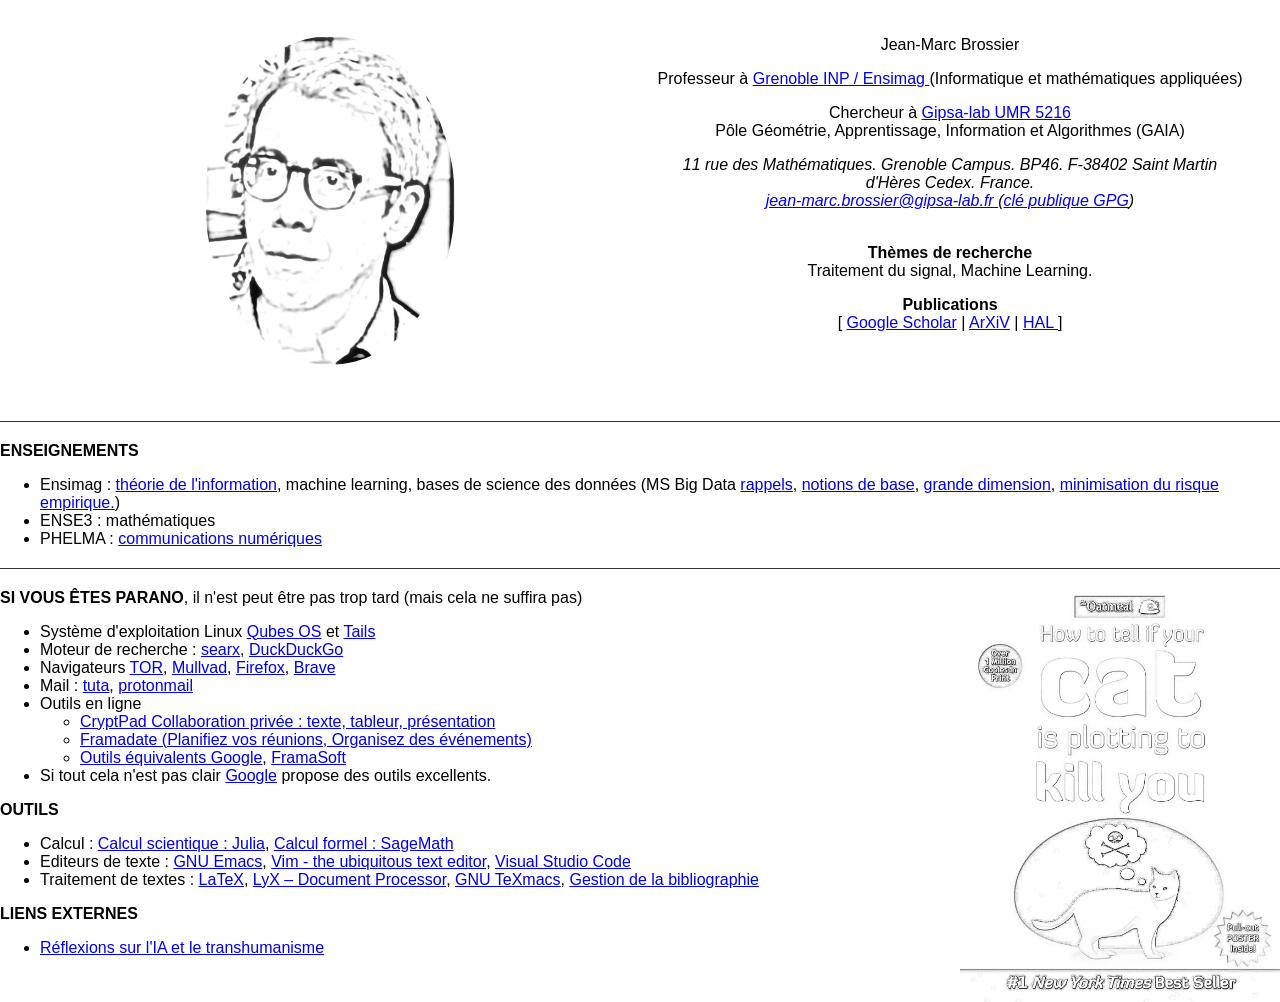
==== index.html @ 027f8fc3 "V0" ====
<!DOCTYPE html>
<html lang="fr">
  <head>
    <meta charset="UTF-8">  
    <meta name="viewport" content="width=device-width, initial-scale=1.0">
    <meta name="description"
          content="Page personnelle de Jean-Marc Brossier, professeur et chercheur en mathématiques et traitement du signal.">
    <meta name="keywords"
          content="professeur, chercheur, mathématiques, signal processing, machine learning, digital communications">
    <meta name="author"
          content="Jean-Marc Brossier">
    <meta http-equiv="cache-control"
          content="no-cache">
    <meta http-equiv="expires" content="0">
    <meta http-equiv="pragma" content="no-cache">
    <link rel="stylesheet" href="style.css">
    <title> Page personnelle de Jean-Marc Brossier </title>    
  </head> 

  <body>  
    <header>
      
      <div class="responsive-two-column-grid">
        <div>
          <img src="Photos/jm.jpg" alt="Photo de Jean-Marc Brossier" >
        </div>
      
        <div>
          Jean-Marc Brossier
          
          <p>Professeur à
            <a href="https://ensimag.grenoble-inp.fr/en"> Grenoble INP / Ensimag </a>
            (Informatique et mathématiques appliquées)
          </p>
          
          <p>Chercheur à
            <a href="https://www.gipsa-lab.grenoble-inp.fr/pole/gaia"> Gipsa-lab UMR 5216 </a>
            <br>
            Pôle Géométrie, Apprentissage, Information et Algorithmes (GAIA) 
          </p>

          <address>
            11 rue des Math&eacute;matiques.
	    Grenoble Campus. BP46. F-38402 Saint Martin d'H&egrave;res Cedex. France.
            <br>
            <a href="mailto:jean-marc.brossier@gipsa-lab.fr"> jean-marc.brossier@gipsa-lab.fr </a>
            (<a href="Jean-Marc-Brossier-B85253AE.asc">clé publique GPG</a>)
          </address>

          <br>

          <p> 
            <b>Thèmes de recherche</b>
            <br>
            Traitement du signal, Machine Learning. 
          </p>

          <p>
            <b>Publications</b>
            <br>
            [ <a href="https://scholar.google.fr/citations?user=IrJ61OgAAAAJ&hl=fr&oi=ao">Google Scholar</a> | 
            <a href="https://arxiv.org/search/?searchtype=author&query=Brossier%2C+J">ArXiV</a> |
            <a href="https://haltools.archives-ouvertes.fr/Public/afficheRequetePubli.php?auteur_exp=jean-marc%2C+brossier&CB_auteur=oui&CB_titre=oui&CB_Resume_court=oui&langue=all&tri_exp=auteur_exp&tri_exp2=date_publi&tri_exp3=date_publi&ordre_aff=TA&CB_rubriqueDiv=oui&Fen=Aff&css=../css/VisuCondense.css">
              HAL </a> ]
            
          </p>
              
        </div>
    </header>


    <hr>
    <b> ENSEIGNEMENTS </b>
    <ul>
      <li> Ensimag :  <a href="https://jmbrossier.github.io/jm/Cours/TI.pdf">théorie de l'information</a>, machine learning, bases de science des
        données (MS Big Data
        <a href="https://codimd.math.cnrs.fr/WJrtKmB8S9yZ0gNBiDCqnw#"> rappels</a>,
        <a href="https://codimd.math.cnrs.fr/GSctEAcXRiSsSEbGqukKZQ#"> notions de base</a>,
        <a href="https://codimd.math.cnrs.fr/mHxKl5hDRw-5-Yy7YlN0wg#"> grande dimension</a>,
        <a href="https://codimd.math.cnrs.fr/sC2irziESIKngz9c8ui22g#"> minimisation du risque empirique.</a>)
      <li> ENSE3 : mathématiques
      <li> PHELMA :  <a href="https://jmbrossier.github.io/jm/Cours/cours-com-num.pdf"> communications numériques</a>
    </ul>
    
    <hr>
    
    <b>SI VOUS ÊTES PARANO</b>, il n'est peut être pas trop tard (mais cela ne suffira pas)

    <a href="https://www.amazon.fr/Tell-Your-Plotting-Kill-You/dp/1449410243">
      <img src="Photos/How2.jpg" alt="How to tell if your cat is plotting to kill you" style="float:right;width:25%;">
    </a>
    
    <ul>
      <li> Système d'exploitation Linux <a href="https://www.qubes-os.org/"> Qubes OS</a> et 
        <a href="https://tails.net/"> Tails</a>
        
      <li> Moteur de recherche :
        <a href="https://searx.space/"> searx</a>,
        <a href="https://duckduckgo.com/"> DuckDuckGo</a>
        
      <li> Navigateurs
        <a href="https://www.torproject.org/"> TOR</a>, 
        <a href="https://mullvad.net/fr/browser"> Mullvad</a>,
        <a href="https://www.mozilla.org/fr/firefox/"> Firefox</a>,
        <a href="https://brave.com/fr/"> Brave</a>
        
      <li> Mail :
        <a href="https://tuta.com/fr"> tuta</a>, <a href="https://proton.me/mail"> protonmail</a>
        
      <li> Outils en ligne
        <ul>
          <li>
            <a href="https://cryptpad.org/"> CryptPad Collaboration privée : texte, tableur, présentation</a>
          <li>
            <a href="https://framadate.org/abc/fr/">  Framadate (Planifiez vos réunions, Organisez des
              événements) </a>
          <li>
            <a href="https://degooglisons-internet.org/fr/"> Outils équivalents Google</a>,
            <a href="https://framasoft.org/fr/"> FramaSoft </a>
        </ul>
        
      <li> Si tout cela n'est pas clair <a href="https://www.google.com/"> Google</a> propose des outils excellents.
    </ul>
        <!-- <hr> -->


    <b> OUTILS </b>
    <ul> 
      <li>  Calcul :
        <a href="https://julialang.org/">Calcul scientique : Julia</a>,
        <a href="https://www.sagemath.org/"> Calcul formel : SageMath</a>
      <li> Editeurs de texte :
        <a href="https://www.gnu.org/software/emacs/"> GNU Emacs</a>,
        <a href="https://www.vim.org/"> Vim - the ubiquitous text editor</a>,
        <a href="https://code.visualstudio.com/"> Visual Studio Code</a>
      <li> Traitement de textes  :
        <a href="https://tug.org/"> LaTeX</a>,
        <a href="https://www.lyx.org/"> LyX – Document Processor</a>,
        <a href="https://www.texmacs.org/tmweb/home/welcome.en.html"> GNU TeXmacs</a>,
        <a href="https://www.jabref.org/"> Gestion de la bibliographie</a>
        <!-- <hr> -->
    </ul> 

    <b> LIENS EXTERNES </b>
    <ul> 
      <li> <a href="https://sorbiers.ch" color="white">  Réflexions sur l'IA et le transhumanisme</a>
        <!-- <hr> -->
    </ul>
    
  </body>
</html>
---- style.css ----
/* container */
.responsive-two-column-grid {
    display:block;
}

/* columns */
.responsive-two-column-grid > * {
    padding:1rem;
}

/* tablet breakpoint */
@media (min-width:768px) {
    .responsive-two-column-grid {
        display: grid;
        grid-template-columns: 1fr 1fr;
    }
}

.responsive-two-column-grid img {
    max-width: 250px;
    border-radius: 70%;
    min-width: 250px;
}

.center {
  display: block;
  margin-left: auto;
  margin-right: auto;
  width: 50%;
}

body {
    font-family: Arial, sans-serif;
    margin: 0;
    padding: 0;
    background: #FFFFFF;
}

img {
  display: block;
  margin-left: auto;
  margin-right: auto;
}


hr {
    border: 0;
    height: 1px;
    background: #333;
    margin: 20px 0;
}


header {
    padding: 20px;
    text-align: center;
}
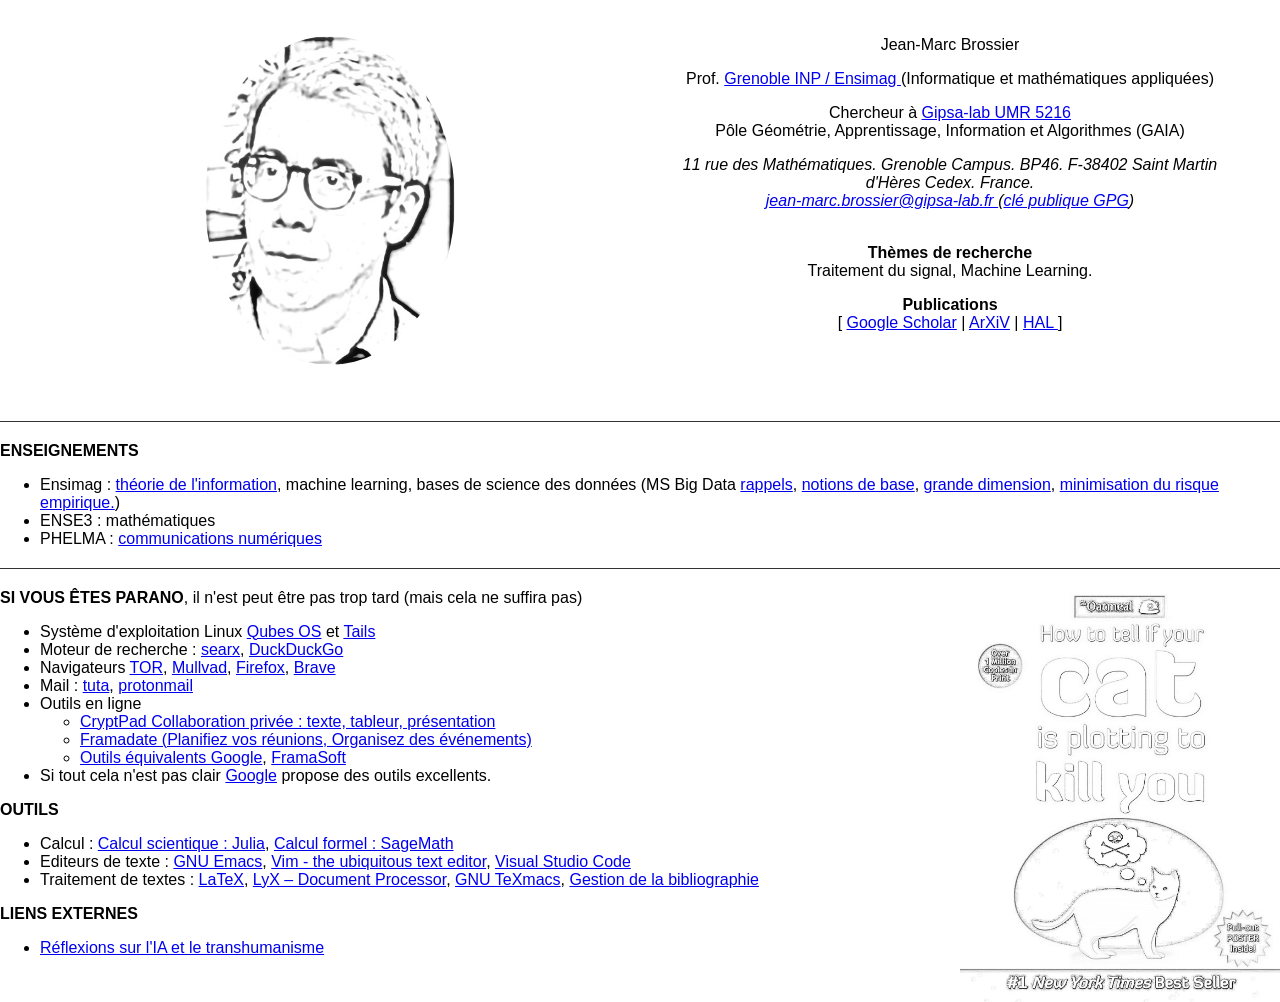
==== commit 3820e3a2: "V0.1" ====
--- a/index.html
+++ b/index.html
@@ -28,7 +28,7 @@
         <div>
           Jean-Marc Brossier
           
-          <p>Professeur à
+          <p>Prof. 
             <a href="https://ensimag.grenoble-inp.fr/en"> Grenoble INP / Ensimag </a>
             (Informatique et mathématiques appliquées)
           </p>
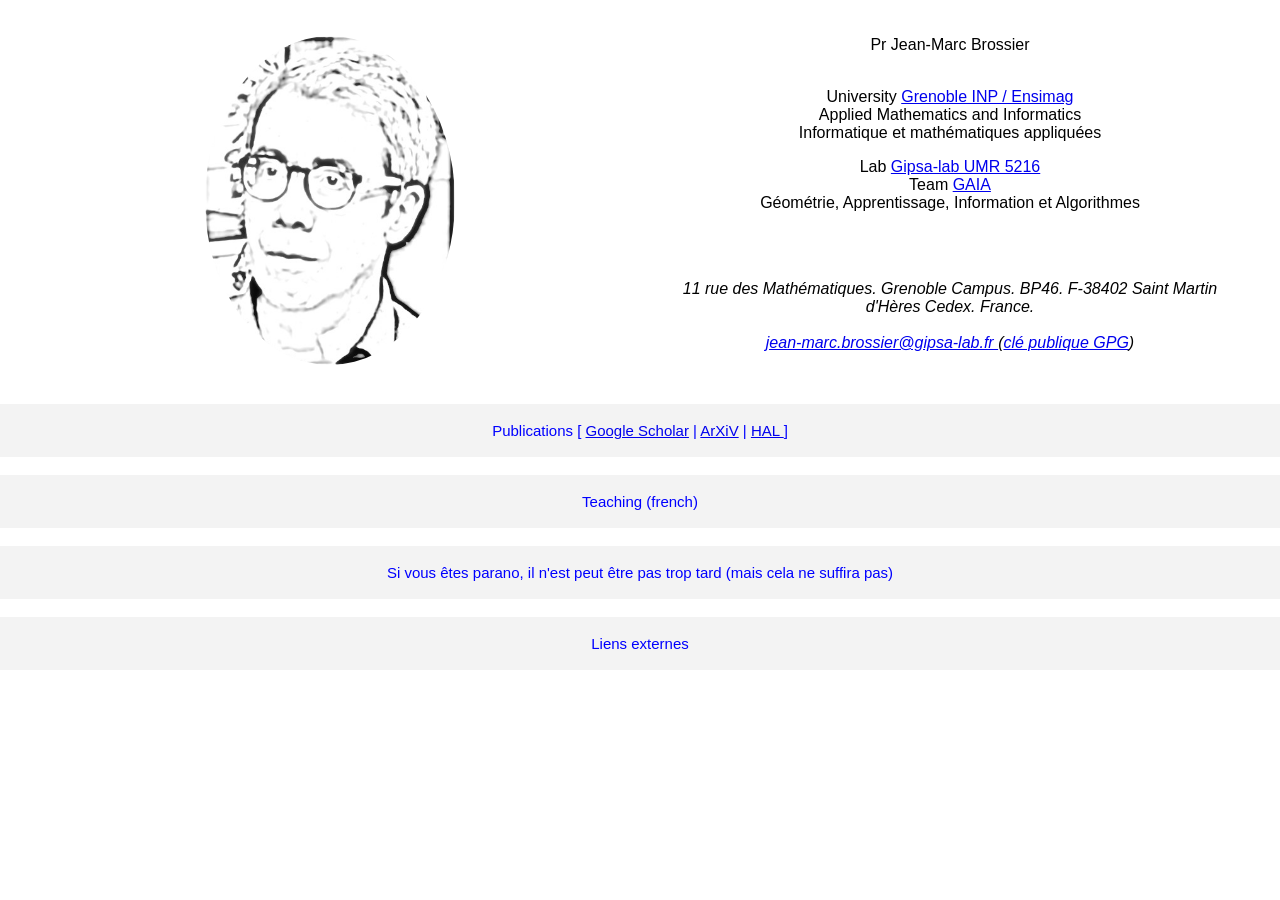
==== commit 921340e5: "V0.11" ====
--- a/index.html
+++ b/index.html
@@ -1,6 +1,33 @@
 <!DOCTYPE html>
 <html lang="fr">
   <head>
+
+<meta name="viewport" content="width=device-width, initial-scale=1">
+<style>
+.collapsible {
+  background-color: #F3F3F3;
+  color: blue;
+  cursor: pointer;
+  padding: 18px;
+  width: 100%;
+  border: none;
+  text-align: center;
+  outline: none;
+  font-size: 15px;
+}
+
+.active, .collapsible:hover {
+  background-color: #CCCCCC;
+}
+
+.content {
+  padding: 0 18px;
+  display: none;
+  overflow: hidden;
+  background-color: #fafafa;
+}
+</style>
+    
     <meta charset="UTF-8">  
     <meta name="viewport" content="width=device-width, initial-scale=1.0">
     <meta name="description"
@@ -26,126 +53,153 @@
         </div>
       
         <div>
-          Jean-Marc Brossier
-          
-          <p>Prof. 
+          Pr Jean-Marc Brossier
+
+          <br><br>
+          
+          <p> University 
             <a href="https://ensimag.grenoble-inp.fr/en"> Grenoble INP / Ensimag </a>
-            (Informatique et mathématiques appliquées)
+            <br>
+            Applied Mathematics and Informatics
+            <br> Informatique et mathématiques appliquées
           </p>
           
-          <p>Chercheur à
+          <p> Lab
             <a href="https://www.gipsa-lab.grenoble-inp.fr/pole/gaia"> Gipsa-lab UMR 5216 </a>
             <br>
-            Pôle Géométrie, Apprentissage, Information et Algorithmes (GAIA) 
+            Team
+            <a href="https://www.gaia-gipsa.cnrs.fr/">GAIA</a>
+            <br>
+            Géométrie, Apprentissage, Information et Algorithmes
           </p>
 
+          <br><br>
+          
+          <p>             
           <address>
             11 rue des Math&eacute;matiques.
 	    Grenoble Campus. BP46. F-38402 Saint Martin d'H&egrave;res Cedex. France.
-            <br>
+            <br><br>
             <a href="mailto:jean-marc.brossier@gipsa-lab.fr"> jean-marc.brossier@gipsa-lab.fr </a>
             (<a href="Jean-Marc-Brossier-B85253AE.asc">clé publique GPG</a>)
           </address>
-
-          <br>
-
-          <p> 
-            <b>Thèmes de recherche</b>
-            <br>
-            Traitement du signal, Machine Learning. 
           </p>
-
-          <p>
-            <b>Publications</b>
-            <br>
-            [ <a href="https://scholar.google.fr/citations?user=IrJ61OgAAAAJ&hl=fr&oi=ao">Google Scholar</a> | 
-            <a href="https://arxiv.org/search/?searchtype=author&query=Brossier%2C+J">ArXiV</a> |
-            <a href="https://haltools.archives-ouvertes.fr/Public/afficheRequetePubli.php?auteur_exp=jean-marc%2C+brossier&CB_auteur=oui&CB_titre=oui&CB_Resume_court=oui&langue=all&tri_exp=auteur_exp&tri_exp2=date_publi&tri_exp3=date_publi&ordre_aff=TA&CB_rubriqueDiv=oui&Fen=Aff&css=../css/VisuCondense.css">
-              HAL </a> ]
-            
-          </p>
-              
+          
         </div>
     </header>
 
 
-    <hr>
-    <b> ENSEIGNEMENTS </b>
-    <ul>
-      <li> Ensimag :  <a href="https://jmbrossier.github.io/jm/Cours/TI.pdf">théorie de l'information</a>, machine learning, bases de science des
-        données (MS Big Data
-        <a href="https://codimd.math.cnrs.fr/WJrtKmB8S9yZ0gNBiDCqnw#"> rappels</a>,
-        <a href="https://codimd.math.cnrs.fr/GSctEAcXRiSsSEbGqukKZQ#"> notions de base</a>,
-        <a href="https://codimd.math.cnrs.fr/mHxKl5hDRw-5-Yy7YlN0wg#"> grande dimension</a>,
-        <a href="https://codimd.math.cnrs.fr/sC2irziESIKngz9c8ui22g#"> minimisation du risque empirique.</a>)
-      <li> ENSE3 : mathématiques
-      <li> PHELMA :  <a href="https://jmbrossier.github.io/jm/Cours/cours-com-num.pdf"> communications numériques</a>
-    </ul>
-    
-    <hr>
-    
-    <b>SI VOUS ÊTES PARANO</b>, il n'est peut être pas trop tard (mais cela ne suffira pas)
-
-    <a href="https://www.amazon.fr/Tell-Your-Plotting-Kill-You/dp/1449410243">
-      <img src="Photos/How2.jpg" alt="How to tell if your cat is plotting to kill you" style="float:right;width:25%;">
-    </a>
-    
-    <ul>
-      <li> Système d'exploitation Linux <a href="https://www.qubes-os.org/"> Qubes OS</a> et 
-        <a href="https://tails.net/"> Tails</a>
-        
-      <li> Moteur de recherche :
-        <a href="https://searx.space/"> searx</a>,
-        <a href="https://duckduckgo.com/"> DuckDuckGo</a>
-        
-      <li> Navigateurs
-        <a href="https://www.torproject.org/"> TOR</a>, 
-        <a href="https://mullvad.net/fr/browser"> Mullvad</a>,
-        <a href="https://www.mozilla.org/fr/firefox/"> Firefox</a>,
-        <a href="https://brave.com/fr/"> Brave</a>
-        
-      <li> Mail :
-        <a href="https://tuta.com/fr"> tuta</a>, <a href="https://proton.me/mail"> protonmail</a>
-        
-      <li> Outils en ligne
-        <ul>
-          <li>
-            <a href="https://cryptpad.org/"> CryptPad Collaboration privée : texte, tableur, présentation</a>
-          <li>
-            <a href="https://framadate.org/abc/fr/">  Framadate (Planifiez vos réunions, Organisez des
-              événements) </a>
-          <li>
-            <a href="https://degooglisons-internet.org/fr/"> Outils équivalents Google</a>,
-            <a href="https://framasoft.org/fr/"> FramaSoft </a>
+
+    <button type="button" class="collapsible">Publications
+      [ <a href="https://scholar.google.fr/citations?user=IrJ61OgAAAAJ&hl=fr&oi=ao">Google Scholar</a> | 
+      <a href="https://arxiv.org/search/?searchtype=author&query=Brossier%2C+J">ArXiV</a> |
+      <a href="https://haltools.archives-ouvertes.fr/Public/afficheRequetePubli.php?auteur_exp=jean-marc%2C+brossier&CB_auteur=oui&CB_titre=oui&CB_Resume_court=oui&langue=all&tri_exp=auteur_exp&tri_exp2=date_publi&tri_exp3=date_publi&ordre_aff=TA&CB_rubriqueDiv=oui&Fen=Aff&css=../css/VisuCondense.css">
+        HAL </a> ]
+    </button>
+    <div class="content">
+      <p></p>
+    </div>
+    
+    <br><br>
+    
+    <button type="button" class="collapsible">Teaching (french)</button>
+    <div class="content">
+      <ul>
+        <li> Ensimag :
+          <a href="https://jmbrossier.github.io/Cours/TI.pdf">théorie de l'information</a>,
+          machine learning, bases de science des données (MS Big Data
+          <a href="https://codimd.math.cnrs.fr/WJrtKmB8S9yZ0gNBiDCqnw#"> rappels</a>,
+          <a href="https://codimd.math.cnrs.fr/GSctEAcXRiSsSEbGqukKZQ#"> notions de base</a>,
+          <a href="https://codimd.math.cnrs.fr/mHxKl5hDRw-5-Yy7YlN0wg#"> grande dimension</a>,
+          <a href="https://codimd.math.cnrs.fr/sC2irziESIKngz9c8ui22g#"> minimisation du risque empirique.</a>)
+        <li> ENSE3 : mathématiques
+        <li> PHELMA :  <a href="https://jmbrossier.github.io/Cours/cours-com-num.pdf"> communications numériques</a>
+      </ul>
+    </div>
+    
+    <br><br>
+    
+    <button type="button" class="collapsible">Si vous êtes parano, il n'est peut être pas trop tard (mais cela ne suffira pas)</button>
+    <div class="content">
+      <!-- <a href="https://www.amazon.fr/Tell-Your-Plotting-Kill-You/dp/1449410243"> -->
+      <!--   <img src="Photos/How2.jpg" alt="How to tell if your cat is plotting to kill you" style="float:right;width:25%;"> -->
+      <!-- </a> -->
+      
+      <ul>
+        <li> Système d'exploitation Linux <a href="https://www.qubes-os.org/"> Qubes OS</a> et 
+          <a href="https://tails.net/"> Tails</a>
+          
+        <li> Moteur de recherche :
+          <a href="https://searx.space/"> searx</a>,
+          <a href="https://duckduckgo.com/"> DuckDuckGo</a>
+          
+        <li> Navigateurs
+          <a href="https://www.torproject.org/"> TOR</a>, 
+          <a href="https://mullvad.net/fr/browser"> Mullvad</a>,
+          <a href="https://www.mozilla.org/fr/firefox/"> Firefox</a>,
+          <a href="https://brave.com/fr/"> Brave</a>
+          
+        <li> Mail :
+          <a href="https://tuta.com/fr"> tuta</a>, <a href="https://proton.me/mail"> protonmail</a>
+          
+        <li> Outils en ligne
+          <ul>
+            <li>
+              <a href="https://cryptpad.org/"> CryptPad Collaboration privée : texte, tableur, présentation</a>
+            <li>
+              <a href="https://framadate.org/abc/fr/">  Framadate (Planifiez vos réunions, Organisez des
+                événements) </a>
+            <li>
+              <a href="https://degooglisons-internet.org/fr/"> Outils équivalents Google</a>,
+              <a href="https://framasoft.org/fr/"> FramaSoft </a>
+          </ul>
+          
+        <li> Si tout cela n'est pas clair <a href="https://www.google.com/"> Google</a> propose des outils excellents.
+      </ul>
+      <b> OUTILS </b>
+      <ul> 
+        <li>  Calcul :
+          <a href="https://julialang.org/">Calcul scientique : Julia</a>,
+          <a href="https://www.sagemath.org/"> Calcul formel : SageMath</a>
+        <li> Editeurs de texte :
+          <a href="https://www.gnu.org/software/emacs/"> GNU Emacs</a>,
+          <a href="https://www.vim.org/"> Vim - the ubiquitous text editor</a>,
+          <a href="https://code.visualstudio.com/"> Visual Studio Code</a>
+        <li> Traitement de textes  :
+          <a href="https://tug.org/"> LaTeX</a>,
+          <a href="https://www.lyx.org/"> LyX – Document Processor</a>,
+          <a href="https://www.texmacs.org/tmweb/home/welcome.en.html"> GNU TeXmacs</a>,
+          <a href="https://www.jabref.org/"> Gestion de la bibliographie</a>
+      </ul> 
+    </div>
+    
+    <br><br>
+    
+    <button type="button" class="collapsible">Liens externes</button>
+    <div class="content">
+      <p>
+        <ul> 
+          <li> <a href="https://sorbiers.ch" color="white">  Réflexions sur l'IA et le transhumanisme</a>
         </ul>
-        
-      <li> Si tout cela n'est pas clair <a href="https://www.google.com/"> Google</a> propose des outils excellents.
-    </ul>
-        <!-- <hr> -->
-
-
-    <b> OUTILS </b>
-    <ul> 
-      <li>  Calcul :
-        <a href="https://julialang.org/">Calcul scientique : Julia</a>,
-        <a href="https://www.sagemath.org/"> Calcul formel : SageMath</a>
-      <li> Editeurs de texte :
-        <a href="https://www.gnu.org/software/emacs/"> GNU Emacs</a>,
-        <a href="https://www.vim.org/"> Vim - the ubiquitous text editor</a>,
-        <a href="https://code.visualstudio.com/"> Visual Studio Code</a>
-      <li> Traitement de textes  :
-        <a href="https://tug.org/"> LaTeX</a>,
-        <a href="https://www.lyx.org/"> LyX – Document Processor</a>,
-        <a href="https://www.texmacs.org/tmweb/home/welcome.en.html"> GNU TeXmacs</a>,
-        <a href="https://www.jabref.org/"> Gestion de la bibliographie</a>
-        <!-- <hr> -->
-    </ul> 
-
-    <b> LIENS EXTERNES </b>
-    <ul> 
-      <li> <a href="https://sorbiers.ch" color="white">  Réflexions sur l'IA et le transhumanisme</a>
-        <!-- <hr> -->
-    </ul>
+      </p>
+    </div>
+    
+
+     <script>
+      var coll = document.getElementsByClassName("collapsible");
+      var i;
+      for (i = 0; i < coll.length; i++) {
+          coll[i].addEventListener("click", function() {
+              this.classList.toggle("active");
+              var content = this.nextElementSibling;
+              if (content.style.display === "block") {
+                  content.style.display = "none";
+              } else {
+                  content.style.display = "block";
+              }
+          });
+      }
+    </script>
     
   </body>
 </html>
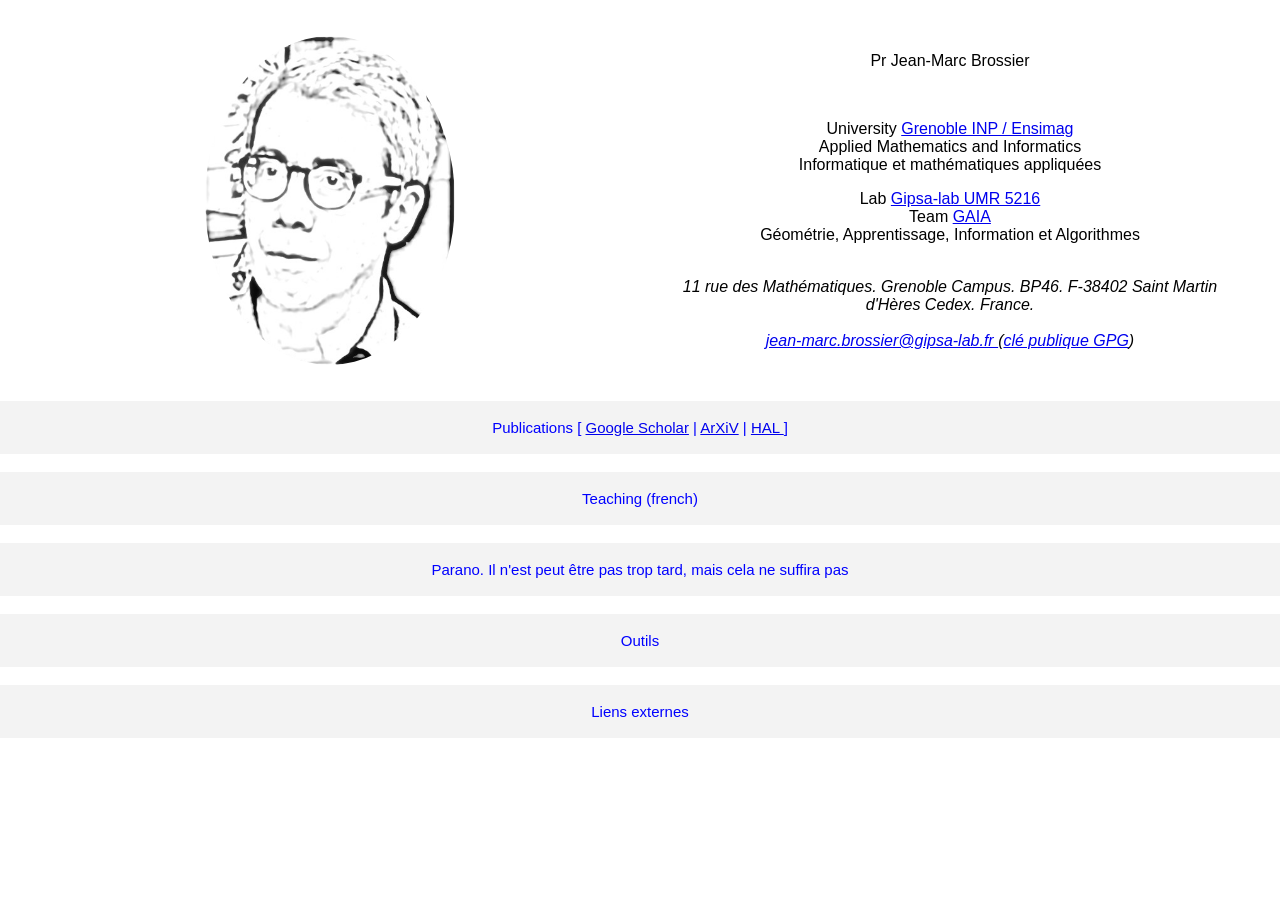
==== commit 44e23262: "V0.12" ====
--- a/index.html
+++ b/index.html
@@ -1,32 +1,36 @@
 <!DOCTYPE html>
 <html lang="fr">
   <head>
-
-<meta name="viewport" content="width=device-width, initial-scale=1">
-<style>
-.collapsible {
-  background-color: #F3F3F3;
-  color: blue;
-  cursor: pointer;
-  padding: 18px;
-  width: 100%;
-  border: none;
-  text-align: center;
-  outline: none;
-  font-size: 15px;
-}
-
-.active, .collapsible:hover {
-  background-color: #CCCCCC;
-}
-
-.content {
-  padding: 0 18px;
-  display: none;
-  overflow: hidden;
-  background-color: #fafafa;
-}
-</style>
+    
+    <link rel="stylesheet" href="https://cdnjs.cloudflare.com/ajax/libs/font-awesome/6.0.0-beta3/css/all.min.css">
+    
+    <meta name="viewport" content="width=device-width, initial-scale=1">
+    
+    <style>
+      ul {
+          list-style-type: none; /* Supprime les puces par défaut */
+      }
+      .collapsible {
+          background-color: #F3F3F3;
+          color: blue;
+          cursor: pointer;
+          padding: 18px;
+          width: 100%;
+          border: none;
+          text-align: center;
+          outline: none;
+          font-size: 15px;
+      }
+      .active, .collapsible:hover {
+          background-color: #CCCCCC;
+      }
+      .content {
+          padding: 0 18px;
+          display: none;
+          overflow: hidden;
+          background-color: #fafafa;
+      }
+    </style>
     
     <meta charset="UTF-8">  
     <meta name="viewport" content="width=device-width, initial-scale=1.0">
@@ -43,25 +47,27 @@
     <link rel="stylesheet" href="style.css">
     <title> Page personnelle de Jean-Marc Brossier </title>    
   </head> 
-
+  
   <body>  
     <header>
-      
       <div class="responsive-two-column-grid">
         <div>
           <img src="Photos/jm.jpg" alt="Photo de Jean-Marc Brossier" >
         </div>
-      
+        
         <div>
-          Pr Jean-Marc Brossier
-
-          <br><br>
+          <p>
+            Pr Jean-Marc Brossier
+          </p>
+          
+          <br>
           
           <p> University 
             <a href="https://ensimag.grenoble-inp.fr/en"> Grenoble INP / Ensimag </a>
             <br>
             Applied Mathematics and Informatics
-            <br> Informatique et mathématiques appliquées
+            <br>
+            Informatique et mathématiques appliquées
           </p>
           
           <p> Lab
@@ -72,10 +78,9 @@
             <br>
             Géométrie, Apprentissage, Information et Algorithmes
           </p>
-
-          <br><br>
-          
-          <p>             
+          
+          <br>
+          
           <address>
             11 rue des Math&eacute;matiques.
 	    Grenoble Campus. BP46. F-38402 Saint Martin d'H&egrave;res Cedex. France.
@@ -83,13 +88,11 @@
             <a href="mailto:jean-marc.brossier@gipsa-lab.fr"> jean-marc.brossier@gipsa-lab.fr </a>
             (<a href="Jean-Marc-Brossier-B85253AE.asc">clé publique GPG</a>)
           </address>
-          </p>
           
         </div>
+      </div>
     </header>
-
-
-
+    
     <button type="button" class="collapsible">Publications
       [ <a href="https://scholar.google.fr/citations?user=IrJ61OgAAAAJ&hl=fr&oi=ao">Google Scholar</a> | 
       <a href="https://arxiv.org/search/?searchtype=author&query=Brossier%2C+J">ArXiV</a> |
@@ -105,87 +108,104 @@
     <button type="button" class="collapsible">Teaching (french)</button>
     <div class="content">
       <ul>
-        <li> Ensimag :
+        <li><i class="fas fa-book"></i>  Ensimag :
           <a href="https://jmbrossier.github.io/Cours/TI.pdf">théorie de l'information</a>,
           machine learning, bases de science des données (MS Big Data
           <a href="https://codimd.math.cnrs.fr/WJrtKmB8S9yZ0gNBiDCqnw#"> rappels</a>,
           <a href="https://codimd.math.cnrs.fr/GSctEAcXRiSsSEbGqukKZQ#"> notions de base</a>,
           <a href="https://codimd.math.cnrs.fr/mHxKl5hDRw-5-Yy7YlN0wg#"> grande dimension</a>,
           <a href="https://codimd.math.cnrs.fr/sC2irziESIKngz9c8ui22g#"> minimisation du risque empirique.</a>)
-        <li> ENSE3 : mathématiques
-        <li> PHELMA :  <a href="https://jmbrossier.github.io/Cours/cours-com-num.pdf"> communications numériques</a>
+        </li>
+        <li><i class="fas fa-book"></i> ENSE3 : mathématiques
+        </li>
+        <li><i class="fas fa-book"></i> PHELMA :  <a href="https://jmbrossier.github.io/Cours/cours-com-num.pdf"> communications numériques</a>
+        </li>
       </ul>
     </div>
     
     <br><br>
     
-    <button type="button" class="collapsible">Si vous êtes parano, il n'est peut être pas trop tard (mais cela ne suffira pas)</button>
+    <button type="button" class="collapsible">Parano. Il n'est peut être pas trop tard, mais cela ne suffira pas</button>
     <div class="content">
       <!-- <a href="https://www.amazon.fr/Tell-Your-Plotting-Kill-You/dp/1449410243"> -->
-      <!--   <img src="Photos/How2.jpg" alt="How to tell if your cat is plotting to kill you" style="float:right;width:25%;"> -->
-      <!-- </a> -->
-      
-      <ul>
-        <li> Système d'exploitation Linux <a href="https://www.qubes-os.org/"> Qubes OS</a> et 
+        <!--   <img src="Photos/How2.jpg" alt="How to tell if your cat is plotting to kill you" style="float:right;width:25%;"> -->
+        <!-- </a> -->
+      <ul> 
+        <li><i class="fas fa-key"></i> Système d'exploitation Linux <a href="https://www.qubes-os.org/"> Qubes OS</a> et 
           <a href="https://tails.net/"> Tails</a>
-          
-        <li> Moteur de recherche :
+        </li>
+        
+        <li><i class="fas fa-key"></i> Moteur de recherche :
           <a href="https://searx.space/"> searx</a>,
           <a href="https://duckduckgo.com/"> DuckDuckGo</a>
-          
-        <li> Navigateurs
+        </li>
+          
+        <li><i class="fas fa-key"></i> Navigateurs
           <a href="https://www.torproject.org/"> TOR</a>, 
           <a href="https://mullvad.net/fr/browser"> Mullvad</a>,
           <a href="https://www.mozilla.org/fr/firefox/"> Firefox</a>,
           <a href="https://brave.com/fr/"> Brave</a>
-          
-        <li> Mail :
+        </li>
+          
+        <li><i class="fas fa-key"></i> Mail :
           <a href="https://tuta.com/fr"> tuta</a>, <a href="https://proton.me/mail"> protonmail</a>
-          
-        <li> Outils en ligne
+        </li>
+        
+        <li><i class="fas fa-key"></i> Outils en ligne
           <ul>
-            <li>
-              <a href="https://cryptpad.org/"> CryptPad Collaboration privée : texte, tableur, présentation</a>
-            <li>
-              <a href="https://framadate.org/abc/fr/">  Framadate (Planifiez vos réunions, Organisez des
-                événements) </a>
-            <li>
-              <a href="https://degooglisons-internet.org/fr/"> Outils équivalents Google</a>,
+            <li> <a href="https://cryptpad.org/"> CryptPad Collaboration privée : texte, tableur, présentation</a>
+            </li>
+            <li> <a href="https://framadate.org/abc/fr/">
+                Framadate (Planifiez vos réunions, Organisez des événements) </a>
+            </li>
+            <li><a href="https://degooglisons-internet.org/fr/"> Outils équivalents Google</a>,
               <a href="https://framasoft.org/fr/"> FramaSoft </a>
+            </li>
           </ul>
-          
+        </li>
+        
         <li> Si tout cela n'est pas clair <a href="https://www.google.com/"> Google</a> propose des outils excellents.
+        </li>
       </ul>
-      <b> OUTILS </b>
+    </div>
+    
+    <br><br>
+    
+    <button type="button" class="collapsible">Outils</button>
+    <div class="content">
       <ul> 
-        <li>  Calcul :
+        <li><i class="fas fa-toolbox"></i>  Calcul :
           <a href="https://julialang.org/">Calcul scientique : Julia</a>,
           <a href="https://www.sagemath.org/"> Calcul formel : SageMath</a>
-        <li> Editeurs de texte :
+        </li>
+        <li><i class="fas fa-toolbox"></i> Editeurs de texte :
           <a href="https://www.gnu.org/software/emacs/"> GNU Emacs</a>,
           <a href="https://www.vim.org/"> Vim - the ubiquitous text editor</a>,
           <a href="https://code.visualstudio.com/"> Visual Studio Code</a>
-        <li> Traitement de textes  :
+        </li>
+        <li><i class="fas fa-toolbox"></i> Traitement de textes  :
           <a href="https://tug.org/"> LaTeX</a>,
           <a href="https://www.lyx.org/"> LyX – Document Processor</a>,
           <a href="https://www.texmacs.org/tmweb/home/welcome.en.html"> GNU TeXmacs</a>,
           <a href="https://www.jabref.org/"> Gestion de la bibliographie</a>
+        </li>
       </ul> 
     </div>
+  
     
     <br><br>
     
     <button type="button" class="collapsible">Liens externes</button>
     <div class="content">
-      <p>
-        <ul> 
-          <li> <a href="https://sorbiers.ch" color="white">  Réflexions sur l'IA et le transhumanisme</a>
-        </ul>
-      </p>
-    </div>
-    
-
-     <script>
+      <ul> 
+        <li><i class="fas fa-lightbulb"></i>
+          <a href="https://sorbiers.ch" color="white">  Réflexions sur l'IA et le transhumanisme</a>
+        </li>
+      </ul>
+    </div>
+    
+    
+    <script>
       var coll = document.getElementsByClassName("collapsible");
       var i;
       for (i = 0; i < coll.length; i++) {
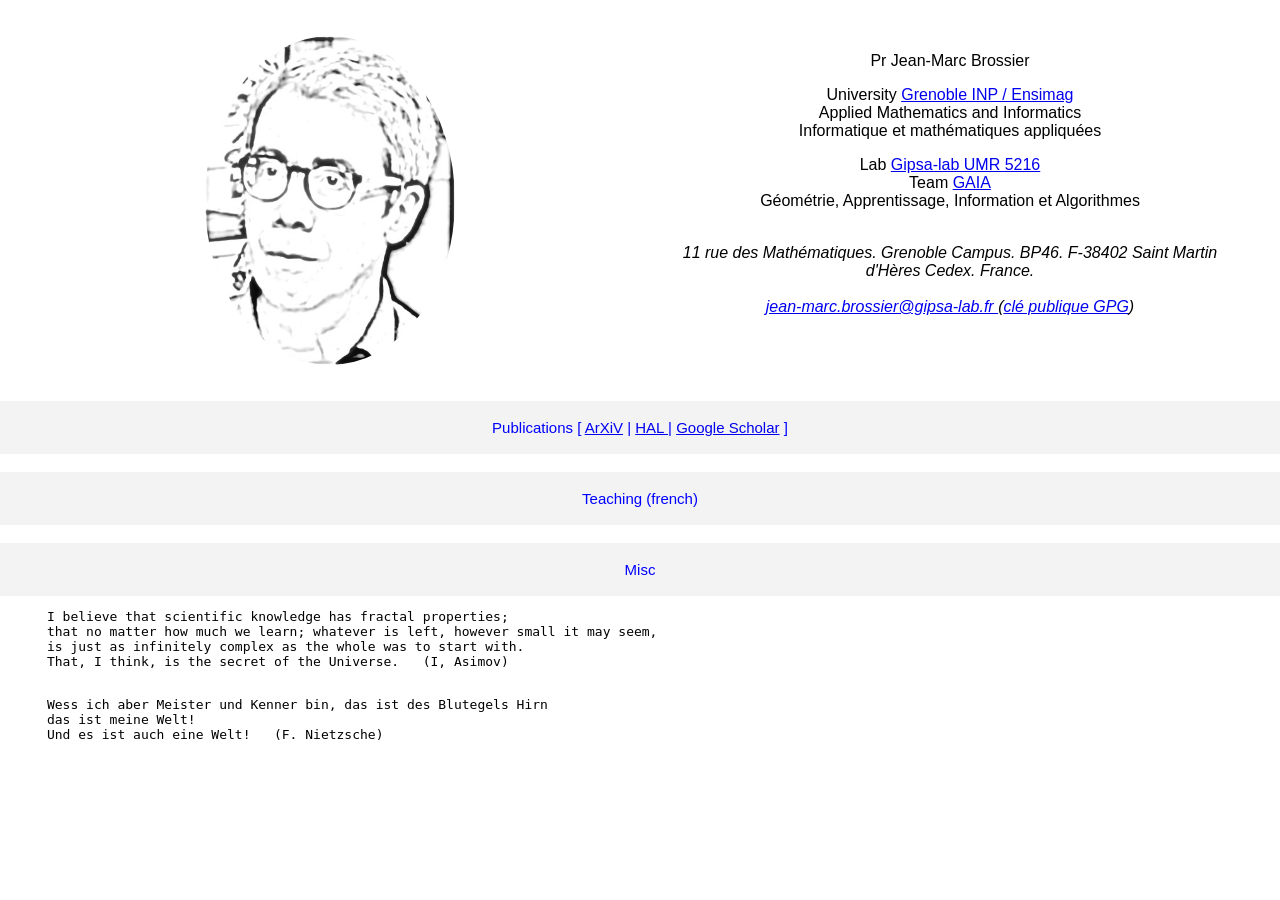
==== commit c3d9fd0d: "V0.13" ====
--- a/index.html
+++ b/index.html
@@ -60,8 +60,6 @@
             Pr Jean-Marc Brossier
           </p>
           
-          <br>
-          
           <p> University 
             <a href="https://ensimag.grenoble-inp.fr/en"> Grenoble INP / Ensimag </a>
             <br>
@@ -94,13 +92,30 @@
     </header>
     
     <button type="button" class="collapsible">Publications
-      [ <a href="https://scholar.google.fr/citations?user=IrJ61OgAAAAJ&hl=fr&oi=ao">Google Scholar</a> | 
-      <a href="https://arxiv.org/search/?searchtype=author&query=Brossier%2C+J">ArXiV</a> |
+      [ <a href="https://arxiv.org/search/?searchtype=author&query=Brossier%2C+J">ArXiV</a> |
       <a href="https://haltools.archives-ouvertes.fr/Public/afficheRequetePubli.php?auteur_exp=jean-marc%2C+brossier&CB_auteur=oui&CB_titre=oui&CB_Resume_court=oui&langue=all&tri_exp=auteur_exp&tri_exp2=date_publi&tri_exp3=date_publi&ordre_aff=TA&CB_rubriqueDiv=oui&Fen=Aff&css=../css/VisuCondense.css">
-        HAL </a> ]
+        HAL </a> |
+      <a href="https://scholar.google.fr/citations?user=IrJ61OgAAAAJ&hl=fr&oi=ao">Google Scholar</a>
+      ]
     </button>
     <div class="content">
-      <p></p>
+      <p>
+        <a href="https://arxiv.org/"> ArXiv </a> a free distribution service and an open-access archive
+        
+        <br>
+        
+        <a href="https://hal.science"> HAL</a> une archive ouverte pluridisciplinaire destinée au dépôt et à la
+        diffusion de publications scientifiques en libre accès, soutenue par CNRS, Inria et INRAE.
+        
+        <br>
+        
+        <a href="https://scholar.google.fr/"> Google Scholar</a>
+
+        <br>
+
+        <a href="https://dblp.org/pid/92/3006.html"> DBLB </a>
+        
+      </p>
     </div>
     
     <br><br>
@@ -108,29 +123,29 @@
     <button type="button" class="collapsible">Teaching (french)</button>
     <div class="content">
       <ul>
-        <li><i class="fas fa-book"></i>  Ensimag :
+        <li><i class="fas fa-book"></i>  Grenoble INP / Ensimag :
           <a href="https://jmbrossier.github.io/Cours/TI.pdf">théorie de l'information</a>,
-          machine learning, bases de science des données (MS Big Data
-          <a href="https://codimd.math.cnrs.fr/WJrtKmB8S9yZ0gNBiDCqnw#"> rappels</a>,
-          <a href="https://codimd.math.cnrs.fr/GSctEAcXRiSsSEbGqukKZQ#"> notions de base</a>,
-          <a href="https://codimd.math.cnrs.fr/mHxKl5hDRw-5-Yy7YlN0wg#"> grande dimension</a>,
-          <a href="https://codimd.math.cnrs.fr/sC2irziESIKngz9c8ui22g#"> minimisation du risque empirique.</a>)
-        </li>
-        <li><i class="fas fa-book"></i> ENSE3 : mathématiques
-        </li>
-        <li><i class="fas fa-book"></i> PHELMA :  <a href="https://jmbrossier.github.io/Cours/cours-com-num.pdf"> communications numériques</a>
+          machine learning, bases de science des données
+          <!-- <a href="https://codimd.math.cnrs.fr/WJrtKmB8S9yZ0gNBiDCqnw#"> rappels</a>, -->
+          <!-- <a href="https://codimd.math.cnrs.fr/GSctEAcXRiSsSEbGqukKZQ#"> notions de base</a>, -->
+          <!-- <a href="https://codimd.math.cnrs.fr/mHxKl5hDRw-5-Yy7YlN0wg#"> grande dimension</a>, -->
+          <!-- <a href="https://codimd.math.cnrs.fr/sC2irziESIKngz9c8ui22g#"> minimisation du risque empirique.</a>) -->
+        </li>
+        <li><i class="fas fa-book"></i> Grenoble INP / ENSE3 : mathématiques
+        </li>
+        <li><i class="fas fa-book"></i> Grenoble INP / PHELMA :  <a href="https://jmbrossier.github.io/Cours/cours-com-num.pdf"> communications numériques</a>
         </li>
       </ul>
     </div>
     
     <br><br>
     
-    <button type="button" class="collapsible">Parano. Il n'est peut être pas trop tard, mais cela ne suffira pas</button>
+    <button type="button" class="collapsible">Misc</button>
     <div class="content">
       <!-- <a href="https://www.amazon.fr/Tell-Your-Plotting-Kill-You/dp/1449410243"> -->
         <!--   <img src="Photos/How2.jpg" alt="How to tell if your cat is plotting to kill you" style="float:right;width:25%;"> -->
         <!-- </a> -->
-      <ul> 
+      <ul> PARANO. IL N'EST PEUT ÊTRE PAS TROP TARD, MAIS CELA NE SUFFIRA PAS
         <li><i class="fas fa-key"></i> Système d'exploitation Linux <a href="https://www.qubes-os.org/"> Qubes OS</a> et 
           <a href="https://tails.net/"> Tails</a>
         </li>
@@ -167,13 +182,8 @@
         <li> Si tout cela n'est pas clair <a href="https://www.google.com/"> Google</a> propose des outils excellents.
         </li>
       </ul>
-    </div>
-    
-    <br><br>
-    
-    <button type="button" class="collapsible">Outils</button>
-    <div class="content">
-      <ul> 
+
+      <ul> OUTILS
         <li><i class="fas fa-toolbox"></i>  Calcul :
           <a href="https://julialang.org/">Calcul scientique : Julia</a>,
           <a href="https://www.sagemath.org/"> Calcul formel : SageMath</a>
@@ -190,20 +200,30 @@
           <a href="https://www.jabref.org/"> Gestion de la bibliographie</a>
         </li>
       </ul> 
+
+      <button type="button" class="collapsible">Liens externes</button>
+      <div class="content">
+        <ul> 
+          <li><i class="fas fa-lightbulb"></i>
+            <a href="https://sorbiers.ch" color="white">  Réflexions sur l'IA et le transhumanisme</a>
+          </li>
+        </ul>
+      </div>
+      
     </div>
-  
-    
-    <br><br>
-    
-    <button type="button" class="collapsible">Liens externes</button>
-    <div class="content">
-      <ul> 
-        <li><i class="fas fa-lightbulb"></i>
-          <a href="https://sorbiers.ch" color="white">  Réflexions sur l'IA et le transhumanisme</a>
-        </li>
-      </ul>
-    </div>
-    
+    
+    <pre>
+      I believe that scientific knowledge has fractal properties;
+      that no matter how much we learn; whatever is left, however small it may seem,
+      is just as infinitely complex as the whole was to start with.
+      That, I think, is the secret of the Universe.   (I, Asimov)
+    </pre>
+    
+    <pre>
+      Wess ich aber Meister und Kenner bin, das ist des Blutegels Hirn
+      das ist meine Welt!
+      Und es ist auch eine Welt!   (F. Nietzsche)
+    </pre>
     
     <script>
       var coll = document.getElementsByClassName("collapsible");
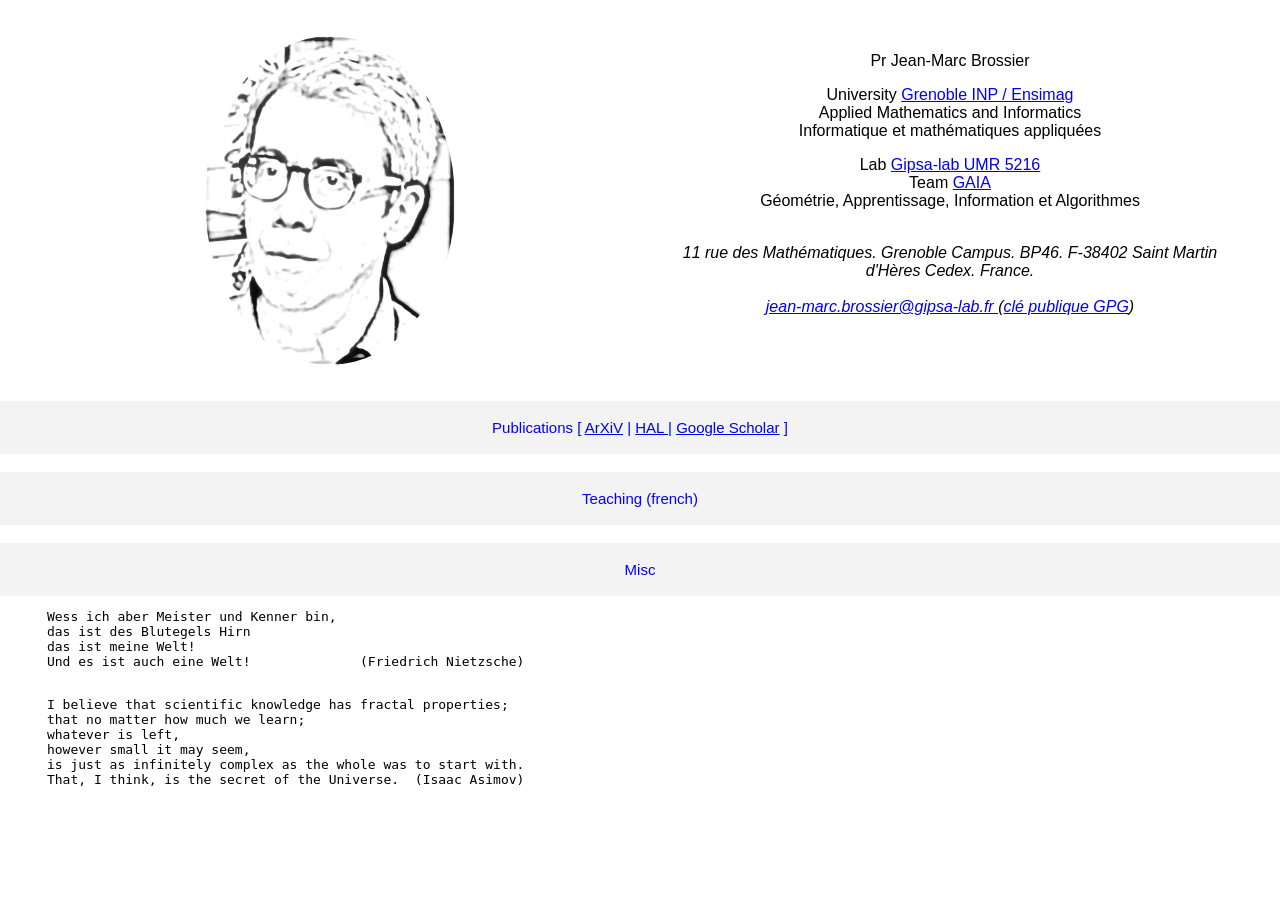
==== commit 629262e7: "V0.14" ====
--- a/index.html
+++ b/index.html
@@ -211,18 +211,21 @@
       </div>
       
     </div>
+
+    <pre>
+      Wess ich aber Meister und Kenner bin,
+      das ist des Blutegels Hirn
+      das ist meine Welt!
+      Und es ist auch eine Welt!              (Friedrich Nietzsche)
+    </pre>
     
     <pre>
       I believe that scientific knowledge has fractal properties;
-      that no matter how much we learn; whatever is left, however small it may seem,
+      that no matter how much we learn;
+      whatever is left,
+      however small it may seem,
       is just as infinitely complex as the whole was to start with.
-      That, I think, is the secret of the Universe.   (I, Asimov)
-    </pre>
-    
-    <pre>
-      Wess ich aber Meister und Kenner bin, das ist des Blutegels Hirn
-      das ist meine Welt!
-      Und es ist auch eine Welt!   (F. Nietzsche)
+      That, I think, is the secret of the Universe.  (Isaac Asimov)
     </pre>
     
     <script>
